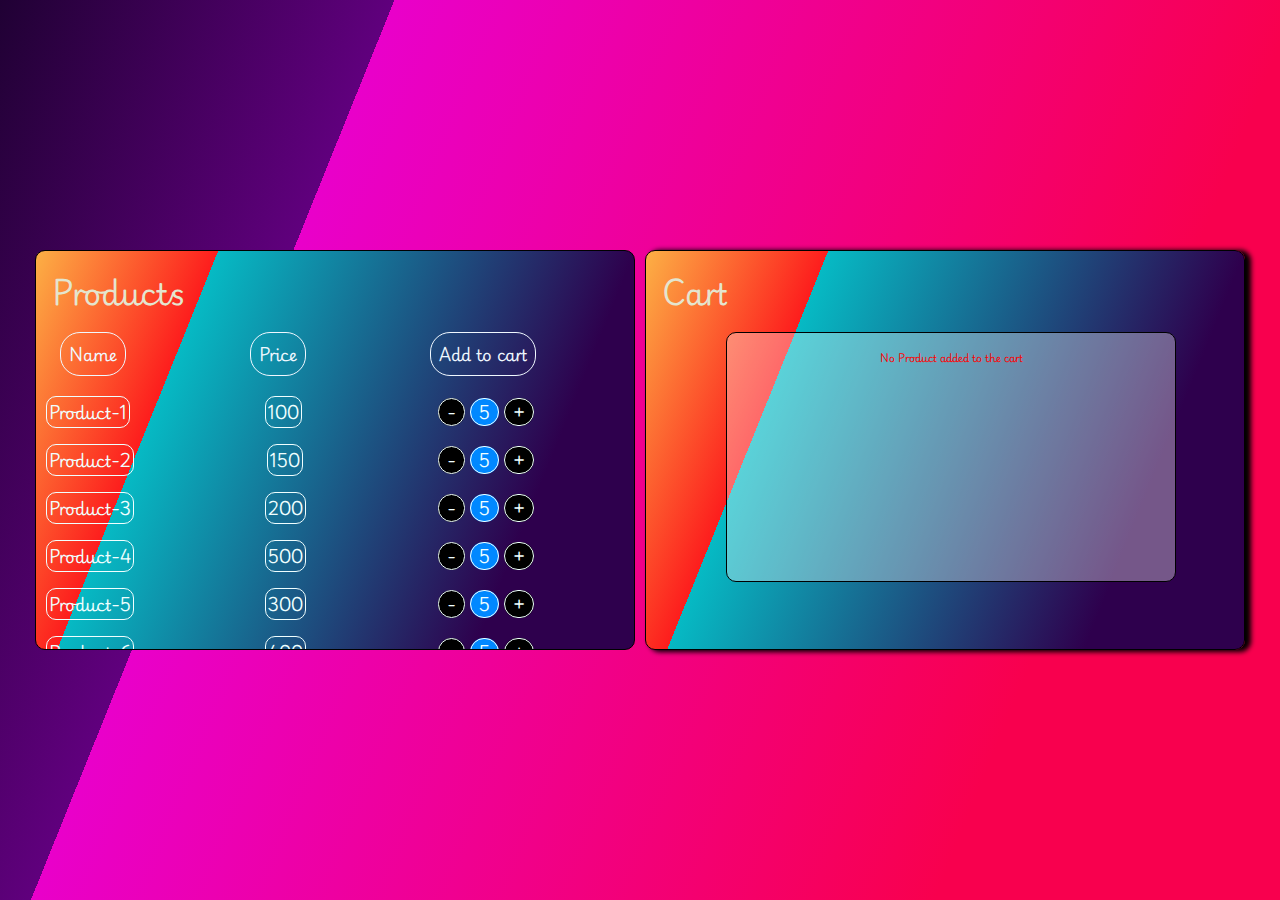
==== index..html @ 5891d63c "html css almost done media pending and js pending it will done tomw morng" ====
<!DOCTYPE html>
<html lang="en">
  <head>
    <meta charset="UTF-8" />
    <meta name="viewport" content="width=device-width, initial-scale=1.0" />
    <title>ADD TO CART</title>
    <link rel="stylesheet" href="/style.css" />
    <link rel="preconnect" href="https://fonts.googleapis.com" />
    <link rel="preconnect" href="https://fonts.gstatic.com" crossorigin />
    <link
      href="https://fonts.googleapis.com/css2?family=Playwrite+IT+Moderna&display=swap"
      rel="stylesheet"
    />
  </head>
  <body>
    <div id="wrapper">
      <div class="left">
        <h2>Products</h2>
        <div class="products">
          <section class="heading">
            <div>Name</div>
            <div>
              Price
              <i class="fa-solid fa-indian-rupee-sign"></i>
            </div>
            <div>Add to cart</div>
          </section>
          <section class="product">
            <div>Product-1</div>
            <div class="price">100</div>
            <div class="add-btn-cart">
              <span class="minus">-</span>
              <span class="quantity">5</span>
              <span class="plus">+</span>
            </div>
          </section>
		  <section class="product">
            <div>Product-2</div>
            <div class="price">150</div>
            <div class="add-btn-cart">
              <span class="minus">-</span>
              <span class="quantity">5</span>
              <span class="plus">+</span>
            </div>
          </section>
		  <section class="product">
            <div>Product-3</div>
            <div class="price">200</div>
            <div class="add-btn-cart">
              <span class="minus">-</span>
              <span class="quantity">5</span>
              <span class="plus">+</span>
            </div>
          </section>
		  <section class="product">
            <div>Product-4</div>
            <div class="price">500</div>
            <div class="add-btn-cart">
              <span class="minus">-</span>
              <span class="quantity">5</span>
              <span class="plus">+</span>
            </div>
          </section>
		  <section class="product">
            <div>Product-5</div>
            <div class="price">300</div>
            <div class="add-btn-cart">
              <span class="minus">-</span>
              <span class="quantity">5</span>
              <span class="plus">+</span>
            </div>
          </section>
		  <section class="product">
            <div>Product-6</div>
            <div class="price">400</div>
            <div class="add-btn-cart">
              <span class="minus">-</span>
              <span class="quantity">5</span>
              <span class="plus">+</span>
            </div>
          </section>
		  <section class="product">
            <div>Product-7</div>
            <div class="price">200</div>
            <div class="add-btn-cart">
              <span class="minus">-</span>
              <span class="quantity">5</span>
              <span class="plus">+</span>
            </div>
          </section>
		  <section class="product">
            <div>Product-8</div>
            <div class="price">500</div>
            <div class="add-btn-cart">
              <span class="minus">-</span>
              <span class="quantity">5</span>
              <span class="plus">+</span>
            </div>
          </section>
         
        </div>
      </div>

      <div class="right">
        <h2>Cart</h2>
        <section class="addedtocart">
			<div class="ADDED">
				<h2 style="color: red; font-size: 10px;  text-align: center;">No Product added to the cart</h2>
			</div>
		</section>
      </div>
    </div>
  </body>
</html>
---- style.css ----
*{
	margin: 0;
	padding: 0;
	box-sizing: border-box;
}

body{
	height: 100vh;
	font-family: "Playwrite IT Moderna", cursive;
	font-optical-sizing: auto;
	font-weight: 400;
	font-style: normal;
	display: flex;
	justify-content: center;
	align-items: center;
	background: rgb(131,58,180);
	background: linear-gradient(292deg, rgb(248, 0, 78) 21%, rgb(233, 0, 202) 76%, rgb(255, 255, 255) 0%, rgb(96, 0, 125) 50%, rgb(32, 1, 52) 100%);
}

#wrapper{
	display: flex;
	justify-content: space-between;
	gap: 10px;
	position: relative;
}

.product{
	width: 500px;
	display: flex;
	justify-content: space-between;
	align-items: center;
	margin-bottom: 1rem;
	color: azure;
	overflow-y: hidden;
	
}
.heading{
	width: 500px;
	display: flex;
	justify-content: space-between;
	position:sticky;
	margin-bottom: 20px;
}

h2{
	padding: 1rem;
	color: rgb(228, 229, 207);
	font-size: 30px;
	position: sticky;
}


.minus{
	padding: 0 0.5rem;
	border: solid 1px;
	border-radius: 20px;
	background-color: rgb(0, 0, 0);
	cursor: pointer;
}
.plus{
	padding: 0 0.5rem;
	border: solid 1px;
	border-radius: 20px;
	background-color: rgb(0, 0, 0);
	cursor: pointer;
}
.quantity{
	padding: 0 0.5rem;
	border: solid 1px;
	border-radius: 20px;
	background-color: rgb(0, 136, 255);
}
.heading div{
	margin-left: 1.5rem;
	color: aliceblue;
	border: 1px solid;
	border-radius: 20px;
	padding: 0.5rem;
}
.right{
	box-shadow:5px 1px 5px 1px ;
}
.left ,.right{
	position: relative;
}

.left ,.right{
	width: 600px;
	background: rgb(131,58,180);
	background: linear-gradient(292deg, rgb(46, 0, 77) 21%, rgb(6, 186, 196) 76%, rgba(131,58,180,1) 0%, rgba(253,29,29,1) 50%, rgba(252,176,69,1) 100%);
	overflow:auto ; height: 400px;
	border: solid 1px;
	border-radius: 10px;
}

.ADDED{
	width: 450px;
	height: 250px;
	border: 1px solid;
	margin-left: 80px;
	background: rgba(255, 255, 255, 0.341);
	border-radius: 10px;
}
/* Custom Scrollbar */
.left::-webkit-scrollbar {
    width: 8px;
}

.left::-webkit-scrollbar-track {
    background: #b3c6ff;
    border-radius: 10px;
}

.left::-webkit-scrollbar-thumb {
    background: #007bff;
    border-radius: 10px;
}

.left::-webkit-scrollbar-thumb:hover {
    background: #0056b3;
}

/* Custom Scrollbar */
.right::-webkit-scrollbar {
    width: 10px;
}

.right::-webkit-scrollbar-track {
    background: #b3c6ff;
    border-radius: 10px;
}

.right::-webkit-scrollbar-thumb {
    background: #007bff;
    border-radius: 10px;
}

.right::-webkit-scrollbar-thumb:hover {
    background: #0056b3;
}

.product > div{
	margin-left: 10px;
	border: solid 1px;
	border-radius: 10px;
	padding: 2px;
}
.product >.add-btn-cart{
	border: none;
}
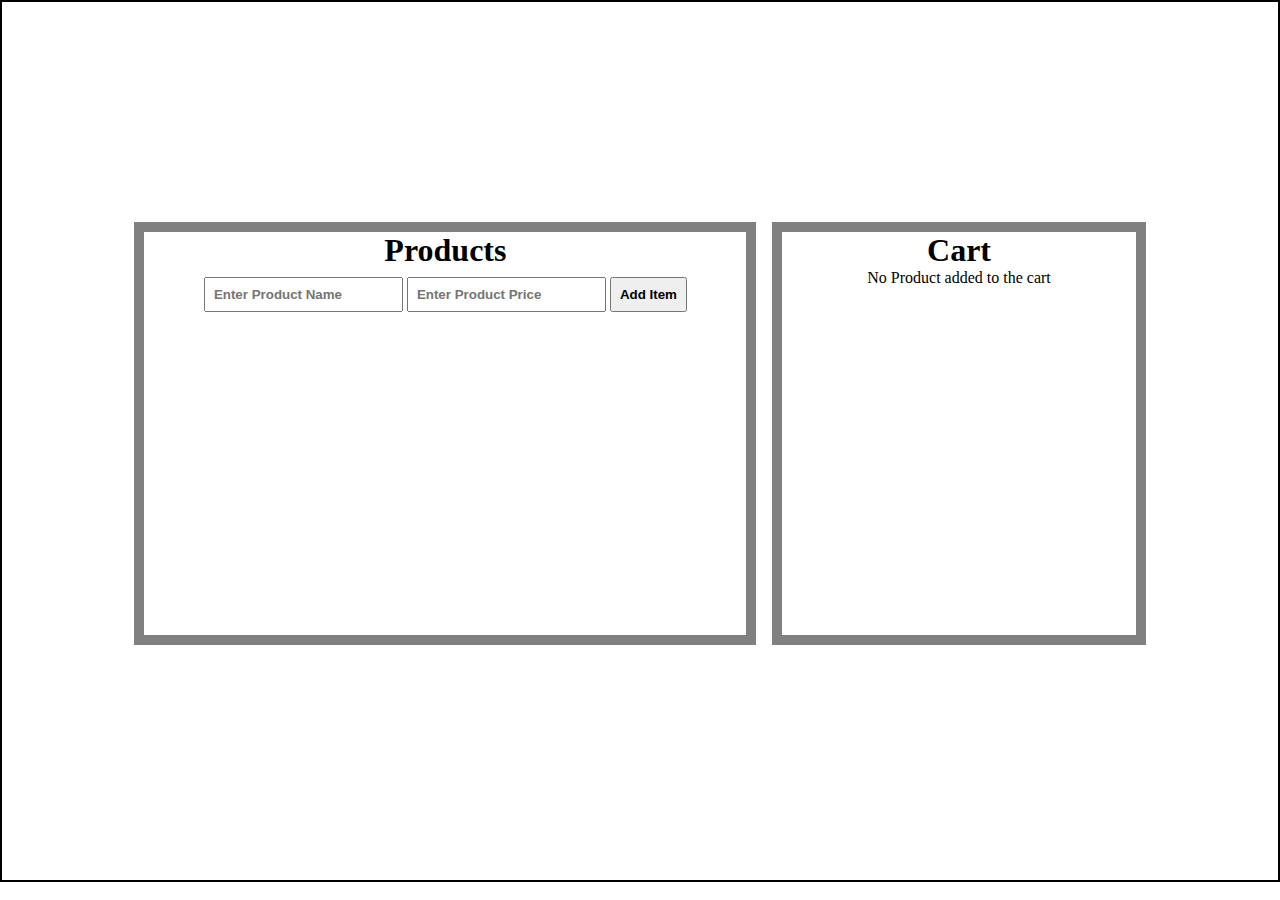
==== commit bf78e9c5: "new" ====
--- a/index..html
+++ b/index..html
@@ -1,114 +1,33 @@
 <!DOCTYPE html>
 <html lang="en">
-  <head>
-    <meta charset="UTF-8" />
-    <meta name="viewport" content="width=device-width, initial-scale=1.0" />
-    <title>ADD TO CART</title>
-    <link rel="stylesheet" href="/style.css" />
-    <link rel="preconnect" href="https://fonts.googleapis.com" />
-    <link rel="preconnect" href="https://fonts.gstatic.com" crossorigin />
-    <link
-      href="https://fonts.googleapis.com/css2?family=Playwrite+IT+Moderna&display=swap"
-      rel="stylesheet"
-    />
-  </head>
-  <body>
+<head>
+    <meta charset="UTF-8">
+    <meta name="viewport" content="width=device-width, initial-scale=1.0">
+    <title>Add To Cart</title>
+    <link rel="stylesheet" href="https://cdnjs.cloudflare.com/ajax/libs/font-awesome/6.7.2/css/all.min.css" integrity="sha512-Evv84Mr4kqVGRNSgIGL/F/aIDqQb7xQ2vcrdIwxfjThSH8CSR7PBEakCr51Ck+w+/U6swU2Im1vVX0SVk9ABhg==" crossorigin="anonymous" referrerpolicy="no-referrer" />
+    <link rel="stylesheet" href="style.css">
+</head>
+<body>
     <div id="wrapper">
-      <div class="left">
-        <h2>Products</h2>
-        <div class="products">
-          <section class="heading">
-            <div>Name</div>
-            <div>
-              Price
-              <i class="fa-solid fa-indian-rupee-sign"></i>
+        <div id="product">
+            <h1>Products</h1>
+            <form action="">
+                <input type="text" name="product" placeholder="Enter Product Name" required>
+                <input type="text" name="quantity" placeholder="Enter Product Price" required>
+                <button type="submit">Add Item</button>
+            </form>
+            <div id="product-List">
+
             </div>
-            <div>Add to cart</div>
-          </section>
-          <section class="product">
-            <div>Product-1</div>
-            <div class="price">100</div>
-            <div class="add-btn-cart">
-              <span class="minus">-</span>
-              <span class="quantity">5</span>
-              <span class="plus">+</span>
+        </div>
+        <div id="cart">
+            <h1>Cart</h1>
+            <p class="blank-para"></p>
+            <div id="cartData">
+                <p>No Product added to the cart</p>
             </div>
-          </section>
-		  <section class="product">
-            <div>Product-2</div>
-            <div class="price">150</div>
-            <div class="add-btn-cart">
-              <span class="minus">-</span>
-              <span class="quantity">5</span>
-              <span class="plus">+</span>
-            </div>
-          </section>
-		  <section class="product">
-            <div>Product-3</div>
-            <div class="price">200</div>
-            <div class="add-btn-cart">
-              <span class="minus">-</span>
-              <span class="quantity">5</span>
-              <span class="plus">+</span>
-            </div>
-          </section>
-		  <section class="product">
-            <div>Product-4</div>
-            <div class="price">500</div>
-            <div class="add-btn-cart">
-              <span class="minus">-</span>
-              <span class="quantity">5</span>
-              <span class="plus">+</span>
-            </div>
-          </section>
-		  <section class="product">
-            <div>Product-5</div>
-            <div class="price">300</div>
-            <div class="add-btn-cart">
-              <span class="minus">-</span>
-              <span class="quantity">5</span>
-              <span class="plus">+</span>
-            </div>
-          </section>
-		  <section class="product">
-            <div>Product-6</div>
-            <div class="price">400</div>
-            <div class="add-btn-cart">
-              <span class="minus">-</span>
-              <span class="quantity">5</span>
-              <span class="plus">+</span>
-            </div>
-          </section>
-		  <section class="product">
-            <div>Product-7</div>
-            <div class="price">200</div>
-            <div class="add-btn-cart">
-              <span class="minus">-</span>
-              <span class="quantity">5</span>
-              <span class="plus">+</span>
-            </div>
-          </section>
-		  <section class="product">
-            <div>Product-8</div>
-            <div class="price">500</div>
-            <div class="add-btn-cart">
-              <span class="minus">-</span>
-              <span class="quantity">5</span>
-              <span class="plus">+</span>
-            </div>
-          </section>
-         
         </div>
-      </div>
-
-      <div class="right">
-        <h2>Cart</h2>
-        <section class="addedtocart">
-			<div class="ADDED">
-				<h2 style="color: red; font-size: 10px;  text-align: center;">No Product added to the cart</h2>
-			</div>
-		</section>
-      </div>
     </div>
-  </body>
-</html>
+    <script src="scripts.js"></script>
+</body>
+</html>--- a/style.css
+++ b/style.css
@@ -1,151 +1,159 @@
 *{
-	margin: 0;
-	padding: 0;
-	box-sizing: border-box;
-}
-
-body{
-	height: 100vh;
-	font-family: "Playwrite IT Moderna", cursive;
-	font-optical-sizing: auto;
-	font-weight: 400;
-	font-style: normal;
-	display: flex;
-	justify-content: center;
-	align-items: center;
-	background: rgb(131,58,180);
-	background: linear-gradient(292deg, rgb(248, 0, 78) 21%, rgb(233, 0, 202) 76%, rgb(255, 255, 255) 0%, rgb(96, 0, 125) 50%, rgb(32, 1, 52) 100%);
-}
-
-#wrapper{
-	display: flex;
-	justify-content: space-between;
-	gap: 10px;
-	position: relative;
-}
-
-.product{
-	width: 500px;
-	display: flex;
-	justify-content: space-between;
-	align-items: center;
-	margin-bottom: 1rem;
-	color: azure;
-	overflow-y: hidden;
-	
-}
-.heading{
-	width: 500px;
-	display: flex;
-	justify-content: space-between;
-	position:sticky;
-	margin-bottom: 20px;
-}
-
-h2{
-	padding: 1rem;
-	color: rgb(228, 229, 207);
-	font-size: 30px;
-	position: sticky;
+    margin: 0;
+    padding: 0;
+    box-sizing: border-box;
 }
 
 
-.minus{
-	padding: 0 0.5rem;
-	border: solid 1px;
-	border-radius: 20px;
-	background-color: rgb(0, 0, 0);
-	cursor: pointer;
-}
-.plus{
-	padding: 0 0.5rem;
-	border: solid 1px;
-	border-radius: 20px;
-	background-color: rgb(0, 0, 0);
-	cursor: pointer;
-}
-.quantity{
-	padding: 0 0.5rem;
-	border: solid 1px;
-	border-radius: 20px;
-	background-color: rgb(0, 136, 255);
-}
-.heading div{
-	margin-left: 1.5rem;
-	color: aliceblue;
-	border: 1px solid;
-	border-radius: 20px;
-	padding: 0.5rem;
-}
-.right{
-	box-shadow:5px 1px 5px 1px ;
-}
-.left ,.right{
-	position: relative;
+#wrapper{
+    display: flex;
+    justify-content: center;
+    align-items: center;
+    height: 98vh;
+    border: 2px solid black;
+    padding: 1rem;
 }
 
-.left ,.right{
-	width: 600px;
-	background: rgb(131,58,180);
-	background: linear-gradient(292deg, rgb(46, 0, 77) 21%, rgb(6, 186, 196) 76%, rgba(131,58,180,1) 0%, rgba(253,29,29,1) 50%, rgba(252,176,69,1) 100%);
-	overflow:auto ; height: 400px;
-	border: solid 1px;
-	border-radius: 10px;
+#product{
+    width: 50%;
+    height: 50%;
+    border: 10px solid gray;
+    text-align: center;
+    margin-right: 1rem;
+    margin-bottom: 1rem;
+    overflow: auto;
 }
 
-.ADDED{
-	width: 450px;
-	height: 250px;
-	border: 1px solid;
-	margin-left: 80px;
-	background: rgba(255, 255, 255, 0.341);
-	border-radius: 10px;
-}
-/* Custom Scrollbar */
-.left::-webkit-scrollbar {
-    width: 8px;
+#cart{
+    width: 30%;
+    height: 50%;
+    border: 10px solid gray;
+    text-align: center;
+    margin-bottom: 1rem;
 }
 
-.left::-webkit-scrollbar-track {
-    background: #b3c6ff;
-    border-radius: 10px;
+form{
+    margin: 0.5rem;
 }
 
-.left::-webkit-scrollbar-thumb {
-    background: #007bff;
-    border-radius: 10px;
+form input,button{
+    padding: 0.5rem;
+    font-weight: bold;
 }
 
-.left::-webkit-scrollbar-thumb:hover {
-    background: #0056b3;
+#product-List{
+    height: 63%;
+    display: flex;
+    align-items: center;
+    flex-direction: column;
 }
 
-/* Custom Scrollbar */
-.right::-webkit-scrollbar {
-    width: 10px;
+.parent{
+    display: flex;
+    justify-content: space-between;
+    align-items: center;
+    width: 80%;
+    margin: auto;
+    background-color: gray;
+    font-size: 1.5rem;
+    color: white;
+    padding: 0.5rem 1rem;
+    border-radius: 5px;
+    margin: 0.5rem 0;
 }
 
-.right::-webkit-scrollbar-track {
-    background: #b3c6ff;
-    border-radius: 10px;
+.buttons{
+    display: flex;
+    gap: 1rem;
+    align-items: center;
+    justify-content: center;
+    background-color: #3b93a9;
+    padding: 0 1rem;
+    border-radius: 20px;
+    cursor: pointer;
+    border: 1px solid black;
 }
 
-.right::-webkit-scrollbar-thumb {
-    background: #007bff;
-    border-radius: 10px;
+#cartData{
+    display: flex;
+    align-items: center;
+    flex-direction: column;
+    height: 70%;
+    overflow: auto;
 }
 
-.right::-webkit-scrollbar-thumb:hover {
-    background: #0056b3;
+.quantityPrice{
+    display: flex;
+    gap: 0.5rem;
+    justify-content: center;
+    align-items: center;
 }
 
-.product > div{
-	margin-left: 10px;
-	border: solid 1px;
-	border-radius: 10px;
-	padding: 2px;
-}
-.product >.add-btn-cart{
-	border: none;
+#cart{
+    position: relative;
+    display: flex;
+    flex-direction: column;
+    padding: 2rem;
+    padding-top: 0;
 }
 
+.totalContainer{
+    display: flex;
+    justify-content: space-evenly;
+    width: 80%;
+    font-size: 2rem;
+    position: absolute;
+    bottom: 0;
+    margin-left: 0.5rem;
+    margin-right: 1rem;
+    margin-bottom: 1rem;
+}
+
+/* Resoponsive  */
+@media screen and (max-width: 1200px){
+    #wrapper{
+        flex-direction: column;
+    }
+
+    #product{
+        width: 80%;
+        margin-right: 0;
+    }
+
+    #cart{
+        width: 60%;
+    }
+}
+
+@media screen and (max-width: 680px){
+    #wrapper{
+        flex-direction: column;
+    }
+
+    #product{
+        width: 100%;
+    }
+
+    #cart{
+        width: 100%;
+    }
+
+    form input,button{
+        margin: 0.3rem;
+    }
+
+    #product-List .parent{
+        font-size: 1rem;
+        width: 90%;
+    }
+
+    #cartData .parent{
+        font-size: 1rem;
+        /* width: 90%; */
+    }
+
+    /* .totalContainer{
+        font-size: 1.5rem;
+        width: 90%;
+    } */
+}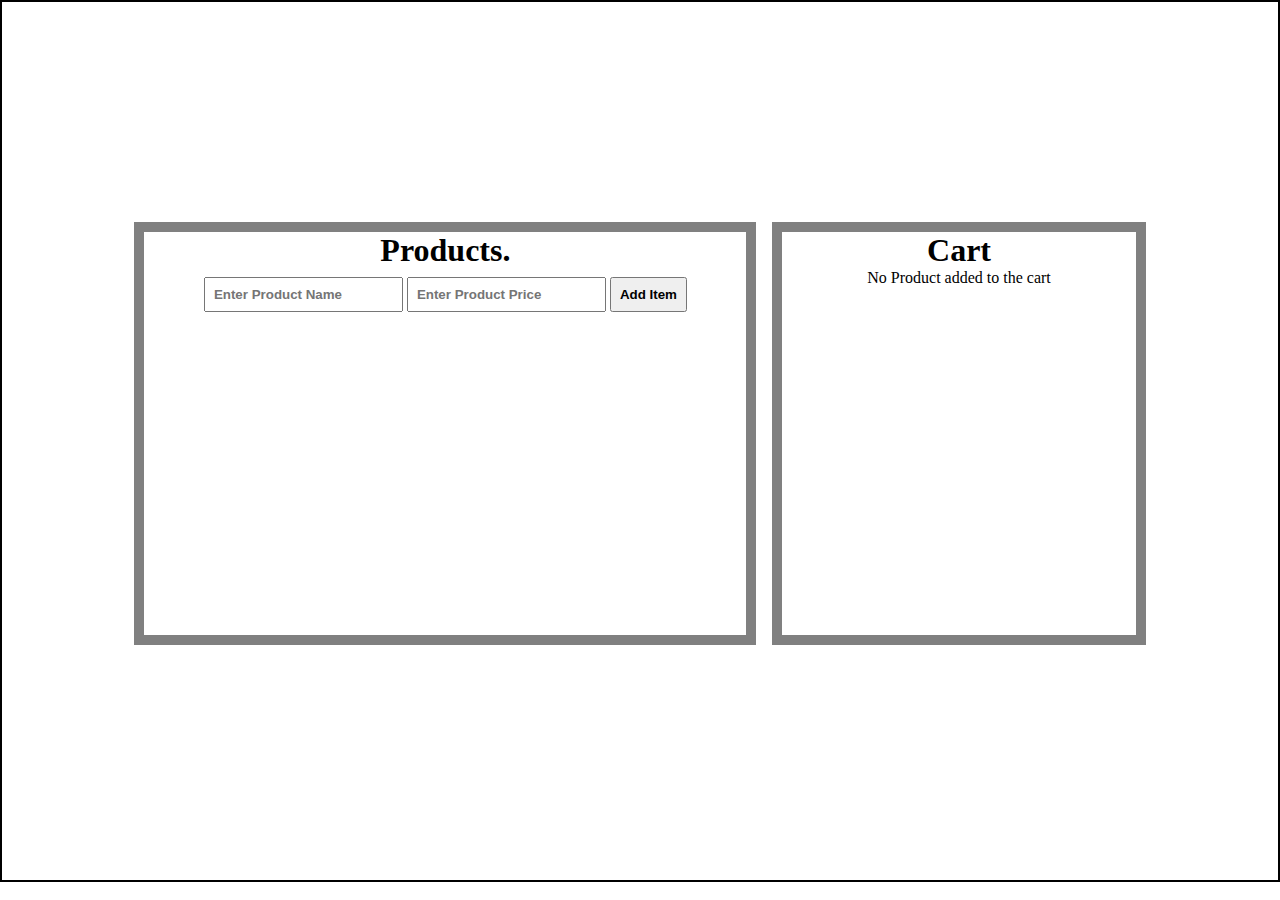
==== commit 3ad58f55: "done" ====
--- a/index..html
+++ b/index..html
@@ -10,7 +10,7 @@
 <body>
     <div id="wrapper">
         <div id="product">
-            <h1>Products</h1>
+            <h1>Products.</h1>
             <form action="">
                 <input type="text" name="product" placeholder="Enter Product Name" required>
                 <input type="text" name="quantity" placeholder="Enter Product Price" required>
